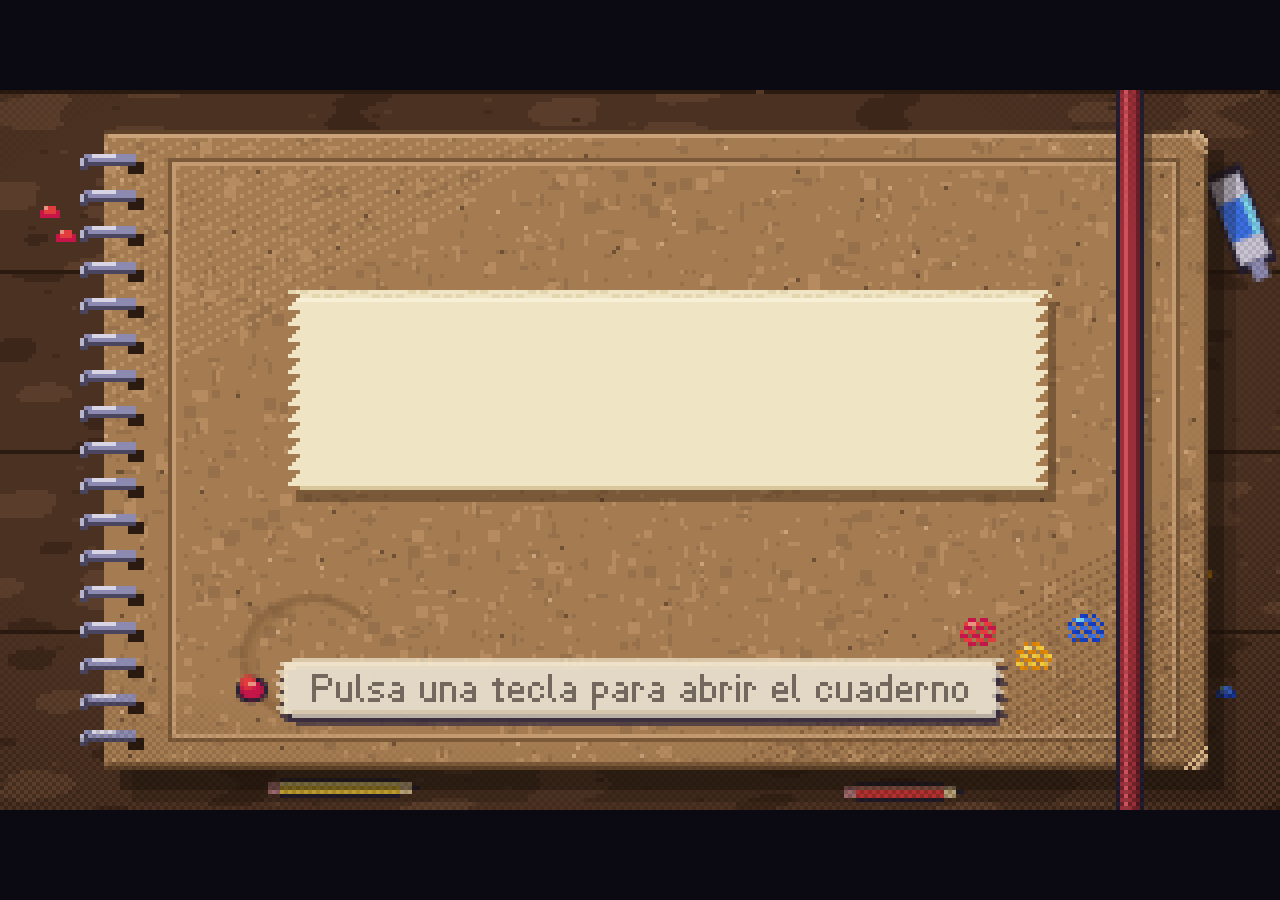
==== index.html @ e7924539 "Los Contrarios rehechos: manchas propias, armas, magias y mezclas; entrada a tres colores; vals; pad" ====
<!doctype html>
<html lang="es">
<head>
<meta charset="utf-8">
<title>CHROMARA</title>
<meta name="viewport" content="width=device-width,initial-scale=1,viewport-fit=cover">
<meta name="theme-color" content="#0b0912">
<meta name="description" content="Chromara: un JRPG de bolsillo donde tres gotas de color devuelven el pigmento a un cuaderno de pintor.">
<link rel="manifest" href="manifest.webmanifest">
<link rel="icon" type="image/png" sizes="192x192" href="icons/icon-192.png">
<link rel="icon" type="image/png" sizes="512x512" href="icons/icon-512.png">
<link rel="apple-touch-icon" sizes="180x180" href="icons/icon-180.png">
<meta name="mobile-web-app-capable" content="yes">
<meta name="apple-mobile-web-app-capable" content="yes">
<meta name="apple-mobile-web-app-status-bar-style" content="black-translucent">
<meta name="apple-mobile-web-app-title" content="Chromara">
<meta name="format-detection" content="telephone=no">
<meta name="color-scheme" content="dark">
<!-- splash -->
<link rel="apple-touch-startup-image" media="(device-width: 440px) and (device-height: 956px) and (-webkit-device-pixel-ratio: 3) and (orientation: portrait)" href="icons/splash/splash-1320x2868.png">
<link rel="apple-touch-startup-image" media="(device-width: 440px) and (device-height: 956px) and (-webkit-device-pixel-ratio: 3) and (orientation: landscape)" href="icons/splash/splash-2868x1320.png">
<link rel="apple-touch-startup-image" media="(device-width: 430px) and (device-height: 932px) and (-webkit-device-pixel-ratio: 3) and (orientation: portrait)" href="icons/splash/splash-1290x2796.png">
<link rel="apple-touch-startup-image" media="(device-width: 430px) and (device-height: 932px) and (-webkit-device-pixel-ratio: 3) and (orientation: landscape)" href="icons/splash/splash-2796x1290.png">
<link rel="apple-touch-startup-image" media="(device-width: 402px) and (device-height: 874px) and (-webkit-device-pixel-ratio: 3) and (orientation: portrait)" href="icons/splash/splash-1206x2622.png">
<link rel="apple-touch-startup-image" media="(device-width: 402px) and (device-height: 874px) and (-webkit-device-pixel-ratio: 3) and (orientation: landscape)" href="icons/splash/splash-2622x1206.png">
<link rel="apple-touch-startup-image" media="(device-width: 393px) and (device-height: 852px) and (-webkit-device-pixel-ratio: 3) and (orientation: portrait)" href="icons/splash/splash-1179x2556.png">
<link rel="apple-touch-startup-image" media="(device-width: 393px) and (device-height: 852px) and (-webkit-device-pixel-ratio: 3) and (orientation: landscape)" href="icons/splash/splash-2556x1179.png">
<link rel="apple-touch-startup-image" media="(device-width: 428px) and (device-height: 926px) and (-webkit-device-pixel-ratio: 3) and (orientation: portrait)" href="icons/splash/splash-1284x2778.png">
<link rel="apple-touch-startup-image" media="(device-width: 428px) and (device-height: 926px) and (-webkit-device-pixel-ratio: 3) and (orientation: landscape)" href="icons/splash/splash-2778x1284.png">
<link rel="apple-touch-startup-image" media="(device-width: 390px) and (device-height: 844px) and (-webkit-device-pixel-ratio: 3) and (orientation: portrait)" href="icons/splash/splash-1170x2532.png">
<link rel="apple-touch-startup-image" media="(device-width: 390px) and (device-height: 844px) and (-webkit-device-pixel-ratio: 3) and (orientation: landscape)" href="icons/splash/splash-2532x1170.png">
<link rel="apple-touch-startup-image" media="(device-width: 375px) and (device-height: 812px) and (-webkit-device-pixel-ratio: 3) and (orientation: portrait)" href="icons/splash/splash-1125x2436.png">
<link rel="apple-touch-startup-image" media="(device-width: 375px) and (device-height: 812px) and (-webkit-device-pixel-ratio: 3) and (orientation: landscape)" href="icons/splash/splash-2436x1125.png">
<link rel="apple-touch-startup-image" media="(device-width: 414px) and (device-height: 896px) and (-webkit-device-pixel-ratio: 2) and (orientation: portrait)" href="icons/splash/splash-828x1792.png">
<link rel="apple-touch-startup-image" media="(device-width: 414px) and (device-height: 896px) and (-webkit-device-pixel-ratio: 2) and (orientation: landscape)" href="icons/splash/splash-1792x828.png">
<link rel="apple-touch-startup-image" media="(device-width: 375px) and (device-height: 667px) and (-webkit-device-pixel-ratio: 2) and (orientation: portrait)" href="icons/splash/splash-750x1334.png">
<link rel="apple-touch-startup-image" media="(device-width: 375px) and (device-height: 667px) and (-webkit-device-pixel-ratio: 2) and (orientation: landscape)" href="icons/splash/splash-1334x750.png">
<link rel="apple-touch-startup-image" media="(device-width: 744px) and (device-height: 1133px) and (-webkit-device-pixel-ratio: 2) and (orientation: portrait)" href="icons/splash/splash-1488x2266.png">
<link rel="apple-touch-startup-image" media="(device-width: 744px) and (device-height: 1133px) and (-webkit-device-pixel-ratio: 2) and (orientation: landscape)" href="icons/splash/splash-2266x1488.png">
<link rel="apple-touch-startup-image" media="(device-width: 768px) and (device-height: 1024px) and (-webkit-device-pixel-ratio: 2) and (orientation: portrait)" href="icons/splash/splash-1536x2048.png">
<link rel="apple-touch-startup-image" media="(device-width: 768px) and (device-height: 1024px) and (-webkit-device-pixel-ratio: 2) and (orientation: landscape)" href="icons/splash/splash-2048x1536.png">
<link rel="apple-touch-startup-image" media="(device-width: 820px) and (device-height: 1180px) and (-webkit-device-pixel-ratio: 2) and (orientation: portrait)" href="icons/splash/splash-1640x2360.png">
<link rel="apple-touch-startup-image" media="(device-width: 820px) and (device-height: 1180px) and (-webkit-device-pixel-ratio: 2) and (orientation: landscape)" href="icons/splash/splash-2360x1640.png">
<link rel="apple-touch-startup-image" media="(device-width: 834px) and (device-height: 1194px) and (-webkit-device-pixel-ratio: 2) and (orientation: portrait)" href="icons/splash/splash-1668x2388.png">
<link rel="apple-touch-startup-image" media="(device-width: 834px) and (device-height: 1194px) and (-webkit-device-pixel-ratio: 2) and (orientation: landscape)" href="icons/splash/splash-2388x1668.png">
<link rel="apple-touch-startup-image" media="(device-width: 1024px) and (device-height: 1366px) and (-webkit-device-pixel-ratio: 2) and (orientation: portrait)" href="icons/splash/splash-2048x2732.png">
<link rel="apple-touch-startup-image" media="(device-width: 1024px) and (device-height: 1366px) and (-webkit-device-pixel-ratio: 2) and (orientation: landscape)" href="icons/splash/splash-2732x2048.png">
<!-- /splash -->
<style>
  /* The notebook's own letters, exported from font.js by tools/build_font.py: 16px is native size, 32px exactly double. */
  @font-face{font-family:'Chromara Cuaderno';src:url('chromara-cuaderno.ttf') format('truetype');font-display:block}
  @font-face{font-family:'Chromara Rotulo';src:url('chromara-rotulo.ttf') format('truetype');font-display:block}
  html,body{margin:0;height:100%;background:#0b0912;overflow:hidden}
  body{display:flex;align-items:center;justify-content:center}
  canvas{image-rendering:pixelated;image-rendering:crisp-edges;background:#0b0912}
  #hint{position:fixed;bottom:4px;left:0;right:0;text-align:center;color:#8a8298;font:16px/1 'Chromara Cuaderno',monospace;-webkit-font-smoothing:none;pointer-events:none}
</style>
<link rel="stylesheet" href="mobile.css?v=64786a450c08">
</head>
<body>
<main id="game-shell" aria-label="Chromara">
  <button type="button" id="touch-menu-toggle" class="touch-only" aria-label="Menús del cuaderno" aria-expanded="false" aria-controls="touch-toolbar"></button>
  <nav id="touch-toolbar" class="touch-only" aria-label="Menús del juego">
    <button type="button" data-touch-menu="equipment" data-icon="equipment"><span>Equipo</span></button>
    <button type="button" data-touch-action="ring" data-icon="ring"><span>Magias</span></button>
    <button type="button" data-touch-action="journal" data-icon="journal"><span>Estudios</span></button>
    <button type="button" data-touch-action="help" data-icon="help"><span>Ayuda</span></button>
    <button type="button" data-touch-action="options" data-icon="options"><span>Opciones</span></button>
    <button type="button" id="touch-sound" data-icon="sound" aria-label="Silenciar sonido" aria-pressed="false"><span>Sonido</span></button>
    <button type="button" id="touch-fullscreen" data-icon="fullscreen" aria-label="Pantalla completa"><span>Pantalla completa</span></button>
  </nav>
  <div id="touch-movement" class="touch-only">
    <div id="touch-pad" aria-label="Cruceta: toca o desliza para moverte">
      <button type="button" data-touch-direction="up" aria-label="Arriba"><i></i></button>
      <button type="button" data-touch-direction="left" aria-label="Izquierda"><i></i></button>
      <span aria-hidden="true" class="pad-center"><span class="pad-nub"></span></span>
      <button type="button" data-touch-direction="right" aria-label="Derecha"><i></i></button>
      <button type="button" data-touch-direction="down" aria-label="Abajo"><i></i></button>
    </div>
    <span class="touch-caption" id="touch-caption">Toca o desliza</span>
    <span class="coach coach-pad" aria-hidden="true"><i></i></span>
  </div>
  <div id="game-screen"><div id="page"><canvas id="c" width="320" height="180"></canvas><span class="coach coach-tap" aria-hidden="true"><i></i></span></div></div>
  <div id="touch-actions" class="touch-only" aria-label="Acciones del juego">
    <button type="button" data-touch-action="ok" id="touch-confirm"><b>A</b><span>Confirmar</span></button>
    <button type="button" data-touch-action="back" id="touch-back"><b>B</b><span>Volver</span></button>
    <button type="button" data-touch-action="swap"><b>Y</b><span>Gota</span></button>
    <button type="button" data-touch-action="release"><b>X</b><span>Liberar</span></button>
  </div>
</main>
<div id="rotate-device" class="touch-only" role="status">
  <span class="rotate-icon" aria-hidden="true">▯ ↻ ▭</span>
  <strong>Gira el móvil</strong>
  <p>Chromara se juega en horizontal.</p>
  <small>Tu partida queda pausada mientras giras la pantalla.</small>
</div>
<div id="hint" hidden>Flechas/WASD mover · Z/Enter confirmar · X/Esc atrás · Enter en el mapa: menú · M sonido · F1 debug</div>
<script>
// The hosted game loads small manifests, then the cue it needs. The offline
// edition embeds identical Opus bytes so double-clicking index.html still works.
(function () {
  const scripts = ['data.js', 'music.js', 'music_cues.js', 'music_fallback.js'];
  if (location.protocol === 'file:') scripts.push('music_samples.js');
  scripts.push('sfx_samples.js', 'sfx.js', 'audio.js', 'font.js', 'sprites.js', 'character_sprites.js', 'world_art.js', 'rinse.js', 'field.js', 'scene.js', 'gui.js', 'battle.js', 'ink_transition.js', 'attacks.js', 'combat.js', 'battle_ui.js', 'settings.js', 'mobile.js', 'chapter_art.js', 'contrarios.js', 'chapters.js', 'level_select.js', 'prologue.js', 'game.js', 'pwa.js');
  if (new URLSearchParams(location.search).has('spriteLab')) scripts.push('tools/sprite_lab.js');
  if (new URLSearchParams(location.search).has('escena')) scripts.push('tools/escenas.js'); // development captures only
  const version = location.protocol === 'file:' ? Date.now() : '64786a450c08';
  window.CHROMARA_VERSION = String(version); // stamped by tools/build_pwa.cjs: the same hash names the offline cache
  for (const src of scripts) document.write('<script src="' + src + '?v=' + version + '"><\/script>');
  // Installing, offline play and updates live in pwa.js.
})();
</script>
</body>
</html>
---- mobile.css ----
/* The original canvas stays 320×180. Touch controls live outside the artwork, as the painter's things on the desk:
   the page taped down, notebook tabs for the menus, a palette pad whose drop follows the thumb, a paint pan for A and
   an eraser for B. Anything that cannot be used right now is only sketched in graphite. */
html,body { overscroll-behavior:none; }
#game-shell,#game-screen { display:flex;align-items:center;justify-content:center; }
#game-shell { width:100%;height:100%; }
#game-screen { min-width:0;min-height:0; }
#page { position:relative;line-height:0; }
#c { display:block;touch-action:none; }
.touch-only { display:none; }
body.touch-mode {
  -webkit-user-select:none;user-select:none;-webkit-touch-callout:none;touch-action:none;
  --paper:#f4e7c8;--paper-dk:#e1cca2;--ink:#392c3f;--graphite:#6f6680;--lead:#d84a4a;--pad:118px;
  background:
    repeating-linear-gradient(93deg,rgba(255,240,220,.018) 0 2px,transparent 2px 9px),
    radial-gradient(ellipse 90% 80% at 50% 38%,#2a2135 0%,#17121f 58%,#0b0912 100%);
}
.touch-mode #game-shell {
  box-sizing:border-box;width:100%;height:100vh;height:100dvh;
  padding:max(4px,env(safe-area-inset-top)) max(6px,env(safe-area-inset-right)) max(4px,env(safe-area-inset-bottom)) max(6px,env(safe-area-inset-left));
  display:grid;grid-template-columns:118px minmax(0,1fr) 88px;grid-template-rows:44px minmax(0,1fr);gap:2px 6px;
}
.touch-mode #game-screen { width:100%;height:100%;grid-column:2;grid-row:2; }
.touch-mode #hint { display:none; }
/* la hoja, pegada con cinta a la mesa */
.touch-mode #page { box-shadow:0 0 0 2px #221b2b,0 5px 0 2px #07060c,0 14px 30px rgba(0,0,0,.55); }
.touch-mode #page::before,.touch-mode #page::after {
  content:'';position:absolute;top:-7px;width:46px;height:15px;z-index:2;pointer-events:none;
  background:linear-gradient(180deg,rgba(236,222,178,.88),rgba(214,196,150,.82));box-shadow:0 1px 0 rgba(0,0,0,.25);
  -webkit-mask:linear-gradient(90deg,transparent 0 2px,#000 2px calc(100% - 2px),transparent calc(100% - 2px)),repeating-linear-gradient(180deg,#000 0 2px,transparent 2px 3px);
}
.touch-mode #page::before { left:-14px;transform:rotate(-24deg); }
.touch-mode #page::after { right:-14px;transform:rotate(21deg); }
.touch-mode button { -webkit-tap-highlight-color:transparent;touch-action:none;cursor:pointer; }
.touch-mode .touch-only { display:flex; }
.touch-mode .touch-only button {
  --paint:#d6b474;position:relative;box-sizing:border-box;min-height:44px;border:1px solid #b7a07c;border-radius:3px 6px 4px 3px;
  background:linear-gradient(174deg,var(--paper) 0%,var(--paper-dk) 92%,#bca17a 93%);color:var(--ink);font:16px/1.15 'Chromara Cuaderno',system-ui,sans-serif;-webkit-font-smoothing:none;
  padding:6px 10px;box-shadow:1px 3px 0 #07060c,inset 0 2px 0 #fff2d6;
  transition:transform 190ms cubic-bezier(.3,1.7,.5,1),box-shadow 120ms ease,filter 120ms ease,opacity 160ms ease;
}
/* lo que ahora no se puede usar queda solo bocetado a lápiz */
.touch-mode .touch-only button:disabled {
  color:var(--graphite);border:1px dashed #5b5468;background:rgba(40,34,50,.35);box-shadow:none;filter:none;
}
.touch-mode .touch-only button.is-held,.touch-mode .touch-only button:active:not(:disabled) {
  filter:brightness(1.1);transform:translateY(3px) scale(.94) rotate(-1.5deg);box-shadow:0 0 0 #07060c,inset 0 2px 0 #fff2d6;transition-duration:60ms;
}
.touch-mode .touch-only button:focus-visible { outline:2px solid #edcd79;outline-offset:2px; }
/* salpicadura al tocar */
.touch-splat {
  position:absolute;width:12px;height:12px;margin:-6px 0 0 -6px;border-radius:52% 48% 55% 45%;pointer-events:none;z-index:3;
  background:var(--splat,var(--paint));opacity:.85;
  box-shadow:17px -8px 0 -3px var(--paint),-15px 10px 0 -3px var(--paint),6px 17px 0 -4px var(--splat,var(--paint)),-9px -15px 0 -4px var(--paint),20px 9px 0 -5px var(--splat,var(--paint));
  animation:touch-splat 420ms cubic-bezier(.2,.7,.3,1) forwards;
}
@keyframes touch-splat { from { transform:scale(.2);opacity:.95; } 60% { opacity:.55; } to { transform:scale(3.2) rotate(25deg);opacity:0; } }
.touch-icon { width:18px;height:18px;flex:none;image-rendering:pixelated; }
.is-relabel span,.is-relabel { animation:touch-relabel 260ms cubic-bezier(.3,1.8,.5,1); }
@keyframes touch-relabel { from { transform:scale(.7);opacity:.3; } to { transform:none;opacity:1; } }

/* ---- pestañas del cuaderno ---- */
.touch-mode #touch-toolbar { grid-column:1/-1;grid-row:1;justify-content:center;align-items:flex-end;gap:5px;min-width:0; }
.touch-mode #touch-toolbar button {
  display:flex;align-items:center;gap:5px;min-height:40px;padding:4px 10px 3px;border-radius:9px 11px 0 0;border-bottom:none;
  border-top:5px solid var(--paint);box-shadow:inset 0 2px 0 #fff2d6,0 -1px 0 #07060c;transform-origin:50% 100%;
}
.touch-mode #touch-toolbar button .touch-icon { color:var(--paint);filter:brightness(.72) saturate(1.3); }
.touch-mode #touch-toolbar button:disabled { border-top:5px dashed #5b5468;border-bottom:none; }
.touch-mode #touch-toolbar button:disabled .touch-icon { color:var(--graphite);filter:none; }
.touch-mode #touch-toolbar button.is-held,.touch-mode #touch-toolbar button:active:not(:disabled) { transform:translateY(3px) scaleY(.9); }
.touch-mode #touch-toolbar [data-touch-menu=equipment] { --paint:#c08a4c; }
.touch-mode #touch-toolbar [data-touch-action=ring] { --paint:#d8505a; }
.touch-mode #touch-toolbar [data-touch-action=journal] { --paint:#4f9a6c; }
.touch-mode #touch-toolbar [data-touch-action=help] { --paint:#5d86cc; }
.touch-mode #touch-toolbar [data-touch-action=options] { --paint:#9c7cc0; }
.touch-mode #touch-toolbar #touch-sound { --paint:#6fa89a; }
.touch-mode #touch-fullscreen { --paint:#8c8ab0;padding:4px 11px 3px; }

/* ---- la cruceta: una paleta de madera con cuatro flechas pintadas y una gota del color del líder ---- */
.touch-mode #touch-movement { grid-column:1;grid-row:2;flex-direction:column;align-items:center;justify-content:center;gap:10px; }
#touch-pad {
  position:relative;width:var(--pad);height:var(--pad);touch-action:none;border-radius:47% 53% 49% 51%;
  background:radial-gradient(circle at 34% 28%,#a07a4e 0 8%,transparent 30%),repeating-linear-gradient(14deg,#6f5033 0 11px,#7c5b3b 12px 14px);
  box-shadow:inset 0 3px 0 #b28d5d,inset 0 -4px 0 #4d3522,0 5px 0 #1a121f,0 10px 18px rgba(0,0,0,.45);
}
.touch-mode #touch-pad button { position:absolute;width:40%;height:40%;padding:0;z-index:1;border-radius:32% 38% 30% 36%;display:flex;align-items:center;justify-content:center; }
#touch-pad [data-touch-direction=up] { left:30%;top:0; }
#touch-pad [data-touch-direction=left] { left:0;top:30%; }
#touch-pad [data-touch-direction=right] { right:0;top:30%; }
#touch-pad [data-touch-direction=down] { left:30%;bottom:0; }
#touch-pad button i { display:block;width:0;height:0;border:8px solid transparent;filter:drop-shadow(0 1px 0 rgba(255,255,255,.5)); }
#touch-pad [data-touch-direction=up] i { border-bottom:11px solid #4b3a4e;border-top:0;margin-top:-4px; }
#touch-pad [data-touch-direction=down] i { border-top:11px solid #4b3a4e;border-bottom:0;margin-top:4px; }
#touch-pad [data-touch-direction=left] i { border-right:11px solid #4b3a4e;border-left:0;margin-left:-4px; }
#touch-pad [data-touch-direction=right] i { border-left:11px solid #4b3a4e;border-right:0;margin-left:4px; }
#touch-pad button.is-held i { border-color:transparent; }
#touch-pad [data-touch-direction=up].is-held i { border-bottom-color:var(--lead); }
#touch-pad [data-touch-direction=down].is-held i { border-top-color:var(--lead); }
#touch-pad [data-touch-direction=left].is-held i { border-right-color:var(--lead); }
#touch-pad [data-touch-direction=right].is-held i { border-left-color:var(--lead); }
.pad-center { position:absolute;left:36%;top:36%;width:28%;height:28%;border-radius:48% 42% 50% 46%;background:#2a2033;box-shadow:inset 2px 3px 0 #140f1a,0 1px 0 #a07a4e;pointer-events:none;z-index:2; }
.pad-nub {
  position:absolute;left:12%;top:8%;width:76%;height:80%;border-radius:50% 50% 46% 46% / 58% 58% 42% 42%;
  background:radial-gradient(circle at 36% 30%,rgba(255,255,255,.75) 0 10%,transparent 12%),radial-gradient(circle at 50% 62%,var(--lead) 0 58%,color-mix(in srgb,var(--lead) 60%,#14121c) 100%);
  box-shadow:0 2px 0 #140f1a;transition:transform 220ms cubic-bezier(.3,1.9,.5,1);
}
.pad-nub.is-dragged { transition:transform 40ms linear; }
.touch-caption { color:#9b8f9f;font:16px/1 'Chromara Cuaderno',system-ui,sans-serif;text-align:center; }

/* ---- acciones: A es un godet de pintura, B una goma, Y y X dos pastillas de acuarela ---- */
.touch-mode #touch-actions { grid-column:3;grid-row:2;flex-direction:column;align-items:center;justify-content:center;gap:9px; }
.touch-mode #touch-actions button { width:84px;padding:4px 3px;display:flex;flex-direction:column;align-items:center;justify-content:center; }
.touch-mode #touch-actions button b { display:block;font:28px/1 'Chromara Rotulo','Chromara Cuaderno',system-ui,sans-serif; }
.touch-mode #touch-actions button span { display:block;margin-top:2px;font-size:16px;white-space:nowrap; }
.touch-mode #touch-actions #touch-confirm {
  --paint:#c98a2a;--splat:#fff0c0;width:84px;height:84px;min-height:84px;border-radius:50%;border:3px solid #5d4126;color:#3a2a1c;
  background:radial-gradient(circle at 33% 28%,#fff1c4 0 9%,transparent 11%),radial-gradient(circle at 50% 55%,#f2c160 0 52%,#d49b3c 72%,#a77326 100%);
  box-shadow:inset 0 -5px 0 rgba(92,58,24,.35),inset 0 3px 0 rgba(255,244,210,.6),0 5px 0 #1a121f,0 9px 16px rgba(0,0,0,.4);
}
.touch-mode #touch-actions #touch-confirm b { font-size:34px;text-shadow:0 2px 0 rgba(255,240,200,.6); }
.touch-mode #touch-actions #touch-confirm.is-ready { animation:touch-ready 1.1s ease-in-out infinite; }
@keyframes touch-ready {
  0%,100% { box-shadow:inset 0 -5px 0 rgba(92,58,24,.35),inset 0 3px 0 rgba(255,244,210,.6),0 5px 0 #1a121f,0 0 0 0 rgba(240,192,96,.55); }
  50% { box-shadow:inset 0 -5px 0 rgba(92,58,24,.35),inset 0 3px 0 rgba(255,244,210,.6),0 5px 0 #1a121f,0 0 0 9px rgba(240,192,96,0); }
}
.touch-mode #touch-actions #touch-confirm.is-held,.touch-mode #touch-actions #touch-confirm:active { transform:translateY(4px) scale(.92,.88);box-shadow:inset 0 -2px 0 rgba(92,58,24,.35),0 1px 0 #1a121f; }
.touch-mode #touch-actions #touch-back {
  --paint:#e88a9a;--splat:#fbe3e6;min-height:48px;border-radius:9px 8px 10px 9px;border:2px solid #6a4b58;color:#3d2533;
  background:linear-gradient(90deg,#f7c7cd 0 62%,#6f8fc9 62% 100%);box-shadow:inset 0 3px 0 rgba(255,255,255,.45),inset 0 -3px 0 rgba(90,40,60,.25),0 4px 0 #1a121f;
}
.touch-mode #touch-actions #touch-back b { font-size:22px; }
.touch-mode #touch-actions [data-touch-action=swap],.touch-mode #touch-actions [data-touch-action=release] { min-height:44px;flex-direction:row;gap:5px;border-radius:14px 12px 15px 12px;border-width:2px; }
.touch-mode #touch-actions [data-touch-action=swap] b,.touch-mode #touch-actions [data-touch-action=release] b { font-size:18px; }
.touch-mode #touch-actions [data-touch-action=swap] span,.touch-mode #touch-actions [data-touch-action=release] span { margin:0; }
.touch-mode #touch-actions [data-touch-action=swap]:not(:disabled) { --paint:#6a91d8;border-color:#27427a;background:radial-gradient(circle at 30% 30%,#b6cdf3 0 10%,transparent 12%),linear-gradient(170deg,#85a8e6,#4e74c0);color:#12203f; }
.touch-mode #touch-actions [data-touch-action=release]:not(:disabled) { --paint:#e07068;border-color:#7a2a2a;background:radial-gradient(circle at 30% 30%,#f7c0b8 0 10%,transparent 12%),linear-gradient(170deg,#ea8a80,#c0504a);color:#3a1212; }

/* ---- retrato: la hoja arriba y, debajo, el estuche con los controles a mano de los pulgares ---- */
#rotate-device { display:none; }
.touch-mode.is-portrait #game-shell {
  grid-template-columns:minmax(0,1fr) minmax(0,1fr);grid-template-rows:minmax(0,.45fr) auto auto minmax(12px,1fr) auto;gap:0 8px;
  padding:max(10px,env(safe-area-inset-top)) max(10px,env(safe-area-inset-right)) max(12px,env(safe-area-inset-bottom)) max(10px,env(safe-area-inset-left));
}
.touch-mode.is-portrait #game-shell::before {
  content:'';grid-column:1/-1;grid-row:5;align-self:end;height:calc(var(--pad) + 64px);border-radius:22px 26px 20px 24px;pointer-events:none;
  background:radial-gradient(ellipse at 50% 0%,rgba(255,255,255,.06),transparent 60%),repeating-linear-gradient(45deg,#2c2338 0 3px,#292033 3px 6px);
  box-shadow:inset 0 0 0 2px #3b2f49,inset 0 0 0 7px #2a2134,inset 0 2px 18px rgba(0,0,0,.5),0 6px 0 #0b0912;
  outline:2px dashed rgba(170,150,190,.22);outline-offset:-12px;
}
body.touch-mode.is-portrait { --pad:min(44vw,190px,30vh); }
.touch-mode.is-portrait #game-screen { grid-column:1/-1;grid-row:2;width:100%;height:auto;aspect-ratio:16/9;margin-top:8px; }
.touch-mode.is-portrait #touch-toolbar { grid-column:1/-1;grid-row:3;align-items:flex-start;gap:4px;margin-top:9px;flex-wrap:nowrap; }
.touch-mode.is-portrait #touch-toolbar button {
  flex:1 1 0;min-width:0;max-width:64px;min-height:46px;padding:5px 2px 4px;justify-content:center;
  border-radius:0 0 11px 9px;border-top:none;border-bottom:5px solid var(--paint);box-shadow:inset 0 -2px 0 rgba(255,255,255,.3),0 3px 0 #07060c;transform-origin:50% 0;
}
.touch-mode.is-portrait #touch-toolbar button:disabled { border-bottom:5px dashed #5b5468;border-top:none; }
.touch-mode.is-portrait #touch-toolbar button .touch-icon { width:22px;height:22px; }
.touch-mode.is-portrait #touch-toolbar button span { position:absolute;width:1px;height:1px;overflow:hidden;clip:rect(0 0 0 0);white-space:nowrap; }
.touch-mode.is-portrait #touch-toolbar button.is-held,.touch-mode.is-portrait #touch-toolbar button:active:not(:disabled) { transform:translateY(-2px) scaleY(.9); }
.touch-mode.is-portrait #touch-movement { grid-column:1;grid-row:5;align-self:end;position:relative;z-index:1;height:calc(var(--pad) + 64px);box-sizing:border-box;padding-top:14px;gap:8px; }
.touch-mode.is-portrait #touch-pad button i { border-width:10px;transform:scale(1.2); }
.touch-mode.is-portrait #touch-actions {
  grid-column:2;grid-row:5;align-self:end;position:relative;z-index:1;min-width:0;height:calc(var(--pad) + 64px);box-sizing:border-box;padding:18px 14px 20px 0;
  display:grid;grid-template-columns:1fr auto;grid-template-rows:1fr 1fr;gap:8px 8px;align-content:stretch;align-items:center;justify-items:center;
}
.touch-mode.is-portrait #touch-actions #touch-confirm { grid-column:2;grid-row:1/3;align-self:center;--a:min(27vw,118px,19vh);width:var(--a);height:var(--a);min-height:0;margin-top:-18px; }
.touch-mode.is-portrait #touch-actions #touch-confirm b { font-size:40px; }
.touch-mode.is-portrait #touch-actions #touch-back { grid-column:1;grid-row:2;align-self:start;width:100%;max-width:88px;min-height:60px;margin-top:-6px; }
.touch-mode.is-portrait #touch-actions [data-touch-action=swap] { grid-column:1;grid-row:1;align-self:end;width:100%;max-width:88px; }
.touch-mode.is-portrait #touch-actions [data-touch-action=release] { position:absolute;right:10px;bottom:6px;width:auto;min-height:40px;padding:2px 10px; }

.touch-mode.ui-still .touch-only button,.touch-mode.ui-still .pad-nub { transition:none; }
.touch-mode.ui-still .touch-only button.is-held,.touch-mode.ui-still .touch-only button:active:not(:disabled) { transform:none; }
.touch-mode.ui-still #touch-confirm.is-ready,.touch-mode.ui-still .is-relabel,.touch-mode.ui-still .is-relabel span { animation:none; }
@media (prefers-reduced-motion:reduce) {
  .touch-mode .touch-only button,.pad-nub { transition:none; }
  .touch-mode .touch-only button.is-held,.touch-mode .touch-only button:active:not(:disabled) { transform:none; }
  #touch-confirm.is-ready,.is-relabel,.is-relabel span,.touch-splat { animation:none; }
  .touch-splat { display:none; }
}
/* ---- horizontal: la hoja ocupa todo el alto y los útiles flotan sobre los márgenes, al alcance de los pulgares ---- */
body.touch-mode:not(.is-portrait) { --side:72px;--pad:112px;--edge-l:max(8px,env(safe-area-inset-left));--edge-r:max(8px,env(safe-area-inset-right)); }
.touch-mode:not(.is-portrait) #game-shell { display:block;position:relative;padding:0; }
.touch-mode:not(.is-portrait) #game-screen {
  position:absolute;width:auto;height:auto;top:max(4px,env(safe-area-inset-top));bottom:max(4px,env(safe-area-inset-bottom));
  left:calc(var(--edge-l) + var(--side));right:calc(var(--edge-r) + var(--side));
}
.touch-mode:not(.is-portrait) #touch-movement {
  position:absolute;z-index:6;left:0;top:30%;bottom:0;width:calc(var(--edge-l) + var(--side) + 24px);
  flex-direction:column;align-items:flex-start;justify-content:center;padding-left:var(--edge-l);box-sizing:border-box;
}
.touch-mode:not(.is-portrait) .touch-caption { display:none; }
.touch-mode:not(.is-portrait) #touch-pad { opacity:.84;transition:opacity 160ms ease,transform 200ms cubic-bezier(.3,1.6,.5,1); }
.touch-mode:not(.is-portrait) #touch-pad.is-floating,.touch-mode:not(.is-portrait) #touch-pad:has(.is-held) { opacity:1; }
#touch-pad.is-floating { transition:opacity 120ms ease !important; }
/* en combate, las fichas de las gotas ocupan el pie de la página: la cruceta y los botones suben por encima y la cruceta
   en reposo se aclara para no tapar el campo */
.touch-mode.in-battle:not(.is-portrait) #touch-movement { top:8%;bottom:26%; }
.touch-mode.in-battle:not(.is-portrait) #touch-actions { top:6%;bottom:24%;gap:6px; }
.touch-mode.in-battle:not(.is-portrait) #touch-pad:not(.is-floating):not(:has(.is-held)) { opacity:.6; }
.touch-mode:not(.is-portrait) #touch-actions {
  position:absolute;z-index:6;right:var(--edge-r);top:26%;bottom:max(8px,env(safe-area-inset-bottom));width:88px;
  flex-direction:column;align-items:center;justify-content:center;gap:8px;
}
.touch-mode:not(.is-portrait) #touch-actions #touch-confirm { width:80px;height:80px;min-height:80px;opacity:.94; }
.touch-mode:not(.is-portrait) #touch-actions #touch-back { width:76px;min-height:52px;opacity:.94; }
.touch-mode:not(.is-portrait) #touch-actions [data-touch-action=swap],.touch-mode:not(.is-portrait) #touch-actions [data-touch-action=release] { width:76px;min-height:42px; }
.touch-mode:not(.is-portrait) #touch-actions button:disabled { opacity:.55; }
/* la pestaña «cuaderno» y el cajón de menús */
#touch-menu-toggle { display:none; }
.touch-mode:not(.is-portrait) #touch-menu-toggle {
  display:flex;align-items:center;justify-content:center;position:absolute;z-index:8;top:max(6px,env(safe-area-inset-top));left:var(--edge-l);
  width:52px;height:52px;padding:0;border:1px solid #b7a07c;border-left:6px solid #c08a4c;border-radius:3px 10px 10px 3px;cursor:pointer;
  background:linear-gradient(174deg,var(--paper) 0%,var(--paper-dk) 92%,#bca17a 93%);color:#6b4a2e;box-shadow:1px 3px 0 #07060c,inset 0 2px 0 #fff2d6;
  -webkit-tap-highlight-color:transparent;transition:transform 180ms cubic-bezier(.3,1.7,.5,1);
}
.touch-mode:not(.is-portrait) #touch-menu-toggle .touch-icon { width:22px;height:22px; }
.touch-mode.drawer-open:not(.is-portrait) #touch-menu-toggle { transform:translateX(4px) rotate(-4deg);color:#c05048; }
.touch-mode:not(.is-portrait) #touch-toolbar {
  position:absolute;z-index:9;top:calc(max(6px,env(safe-area-inset-top)) + 60px);left:var(--edge-l);display:flex;flex-direction:column;align-items:stretch;gap:4px;
  pointer-events:none;opacity:0;transform:translateX(-24px) rotate(-3deg);transform-origin:0 0;transition:opacity 150ms ease,transform 240ms cubic-bezier(.3,1.5,.5,1);
}
.touch-mode.drawer-open:not(.is-portrait) #touch-toolbar { pointer-events:auto;opacity:1;transform:none; }
.touch-mode:not(.is-portrait) #touch-toolbar button {
  min-width:156px;min-height:44px;justify-content:flex-start;padding:4px 12px;border-radius:3px 12px 12px 3px;border-top:1px solid #b7a07c;border-left:6px solid var(--paint);
  box-shadow:1px 3px 0 #07060c,inset 0 2px 0 #fff2d6;transform-origin:0 50%;
}
.touch-mode:not(.is-portrait) #touch-toolbar button:disabled { border-top:1px dashed #5b5468;border-left:6px dashed #5b5468; }
.touch-mode:not(.is-portrait) #touch-toolbar button.is-held,.touch-mode:not(.is-portrait) #touch-toolbar button:active:not(:disabled) { transform:translateX(4px) scale(.97); }
.touch-mode.drawer-open:not(.is-portrait) #game-screen::after { content:'';position:absolute;inset:0;background:rgba(11,9,18,.35);pointer-events:none; }
@media (max-height:360px) and (orientation:landscape) {
  body.touch-mode:not(.is-portrait) { --pad:100px;--side:64px; }
  .touch-mode:not(.is-portrait) #touch-actions #touch-confirm { width:68px;height:68px;min-height:68px; }
  .touch-mode:not(.is-portrait) #touch-actions #touch-confirm b { font-size:26px; }
  .touch-mode:not(.is-portrait) #touch-actions #touch-back { min-height:46px; }
  .touch-mode:not(.is-portrait) #touch-actions button span { font-size:16px; }
}
@media (min-height:420px) and (orientation:landscape) {
  body.touch-mode:not(.is-portrait) { --pad:124px;--side:80px; }
  .touch-mode:not(.is-portrait) #touch-actions #touch-confirm { width:88px;height:88px; }
}
/* primera vez en el mapa: un pulgar que empuja la palanca y un toque que late sobre la hoja */
.coach { display:none;position:absolute;pointer-events:none;z-index:7; }
.touch-coach .coach { display:block; }
.coach i { position:absolute;display:block;border-radius:50%; }
.coach-pad { left:calc(var(--edge-l,8px) + var(--pad) / 2 - 16px);top:50%;width:32px;height:32px;margin-top:-16px; }
.touch-mode.is-portrait .coach-pad { left:calc(50% - 16px); }
.coach-pad i { inset:0;background:radial-gradient(circle at 40% 35%,#fff8e6 0 18%,rgba(255,248,230,.55) 20% 55%,transparent 58%);animation:coach-push 1.6s ease-in-out infinite; }
.coach-tap { left:68%;top:52%;width:34px;height:34px;margin:-17px 0 0 -17px; }
.coach-tap i { inset:0;border:3px solid rgba(255,248,230,.9);box-shadow:0 0 0 2px rgba(11,9,18,.35);animation:coach-tap 1.4s ease-out infinite; }
.coach-tap::after { content:'';position:absolute;left:12px;top:12px;width:10px;height:10px;border-radius:50%;background:#fff8e6;box-shadow:0 0 0 2px rgba(11,9,18,.35);animation:coach-dot 1.4s ease-out infinite; }
@keyframes coach-push { 0%,100% { transform:translate(0,0) scale(1);opacity:.9; } 25% { transform:translate(22px,0) scale(.92); } 50% { transform:translate(0,-22px) scale(.92); } 75% { transform:translate(-22px,0) scale(.92); } }
@keyframes coach-tap { 0% { transform:scale(.4);opacity:0; } 30% { opacity:1; } 100% { transform:scale(1.8);opacity:0; } }
@keyframes coach-dot { 0%,60% { transform:scale(1);opacity:1; } 30% { transform:scale(.7); } 100% { opacity:0; } }
.touch-mode.ui-still .coach i,.touch-mode.ui-still .coach-tap::after { animation:none; }
@media (prefers-reduced-motion:reduce) { .coach i,.coach-tap::after,#touch-toolbar,#touch-pad { animation:none;transition:none; } }

/* ---- PWA: notas de papel pegadas con cinta (instalar, sin conexión, página nueva) y la hoja que se pasa al actualizar ---- */
#pwa-note {
  position:fixed;z-index:30;left:50%;top:max(10px,env(safe-area-inset-top));width:min(360px,calc(100vw - 28px));box-sizing:border-box;
  padding:14px 16px 12px 44px;border-radius:3px 6px 4px 5px;color:#392c3f;font:16px/1.25 'Chromara Cuaderno',system-ui,sans-serif;-webkit-font-smoothing:none;
  background:repeating-linear-gradient(180deg,transparent 0 19px,rgba(104,139,194,.22) 19px 20px) 0 34px/100% 20px,linear-gradient(174deg,#f7ecd0,#e8d6ae);
  box-shadow:0 2px 0 #07060c,0 12px 26px rgba(0,0,0,.5);transform:translate(-50%,-140%) rotate(-2deg);opacity:0;pointer-events:none;
  transition:transform 380ms cubic-bezier(.3,1.5,.5,1),opacity 200ms ease;
}
#pwa-note.is-shown { transform:translate(-50%,0) rotate(-1deg);opacity:1;pointer-events:auto; }
#pwa-note.is-gone { transform:translate(-50%,-30px) rotate(2deg);opacity:0;transition:transform 260ms ease-in,opacity 260ms ease-in; }
#pwa-note::before { content:'';position:absolute;left:50%;top:-8px;width:64px;height:16px;transform:translateX(-50%) rotate(3deg);background:rgba(236,222,178,.85);box-shadow:0 1px 0 rgba(0,0,0,.2); }
#pwa-note::after { content:'';position:absolute;left:30px;top:0;bottom:0;width:1px;background:rgba(216,80,90,.45); }
#pwa-note strong { display:block;font:16px/1.1 'Chromara Rotulo','Chromara Cuaderno',system-ui,sans-serif;margin-bottom:5px;color:#2a1f30; }
#pwa-note p { margin:0;line-height:20px; }
.touch-mode.is-portrait #pwa-note { top:auto;bottom:calc(var(--pad) + 64px + 26px + max(12px,env(safe-area-inset-bottom)));transform:translate(-50%,40px) rotate(-2deg); }
.touch-mode.is-portrait #pwa-note.is-shown { transform:translate(-50%,0) rotate(-1deg); }
.touch-mode.is-portrait #pwa-note.is-gone { transform:translate(-50%,24px) rotate(2deg); }
#pwa-note .pwa-drop { position:absolute;left:10px;top:15px;width:13px;height:16px;border-radius:50% 50% 50% 50% / 60% 60% 40% 40%;background:radial-gradient(circle at 35% 35%,#fff4c8 0 14%,transparent 16%),#e8b04a;box-shadow:0 1px 0 #7a5420; }
#pwa-note[data-type=update] .pwa-drop { background:radial-gradient(circle at 35% 35%,#dbe7fb 0 14%,transparent 16%),#5d86cc;box-shadow:0 1px 0 #27427a; }
#pwa-note[data-type=offline] .pwa-drop { background:radial-gradient(circle at 35% 35%,#dff3e4 0 14%,transparent 16%),#4f9a6c;box-shadow:0 1px 0 #24583a; }
#pwa-note .pwa-buttons { display:flex;flex-wrap:wrap;gap:8px;margin-top:10px; }
#pwa-note .pwa-buttons:empty { display:none; }
#pwa-note button {
  min-height:44px;padding:6px 12px;border:1px solid #b7a07c;border-radius:3px 6px 4px 3px;cursor:pointer;-webkit-tap-highlight-color:transparent;
  font:16px/1.1 'Chromara Cuaderno',system-ui,sans-serif;-webkit-font-smoothing:none;color:#392c3f;background:#efe2c2;box-shadow:1px 3px 0 #8f7a58;
  transition:transform 160ms cubic-bezier(.3,1.7,.5,1);
}
#pwa-note button.is-main { background:linear-gradient(170deg,#f2c160,#d49b3c);border-color:#7a5420;color:#3a2a1c;box-shadow:1px 3px 0 #5d4126; }
#pwa-note button.is-warning { background:linear-gradient(170deg,#ea8a80,#c0504a);border-color:#7a2a2a;color:#fff4ea;box-shadow:1px 3px 0 #5a1a1a; }
#pwa-note button:active { transform:translateY(2px) scale(.96); }
#pwa-note .pwa-share { display:inline-block;width:14px;height:16px;vertical-align:-3px;border:2px solid #5d86cc;border-top:none;border-radius:0 0 2px 2px;position:relative;margin:0 2px; }
#pwa-note .pwa-share::before { content:'';position:absolute;left:4px;top:-8px;width:2px;height:12px;background:#5d86cc; }
#pwa-note .pwa-share::after { content:'';position:absolute;left:1px;top:-8px;width:6px;height:6px;border-left:2px solid #5d86cc;border-top:2px solid #5d86cc;transform:rotate(45deg);box-sizing:border-box;left:2px; }
body.pwa-turning::after {
  content:'';position:fixed;inset:0;z-index:40;pointer-events:all;background:linear-gradient(100deg,#0b0912 0 48%,#1e1828 50%,#f4e7c8 51%,#e1cca2 100%);background-size:260% 100%;
  animation:pwa-turn 700ms cubic-bezier(.6,0,.3,1) forwards;
}
@keyframes pwa-turn { from { background-position:100% 0; } to { background-position:0 0; } }
.is-standalone #touch-fullscreen { display:none !important; }
.ui-still #pwa-note,.ui-still #pwa-note button { transition:none; }
@media (prefers-reduced-motion:reduce) { #pwa-note,#pwa-note button { transition:none; } body.pwa-turning::after { animation:none;background:#0b0912; } }
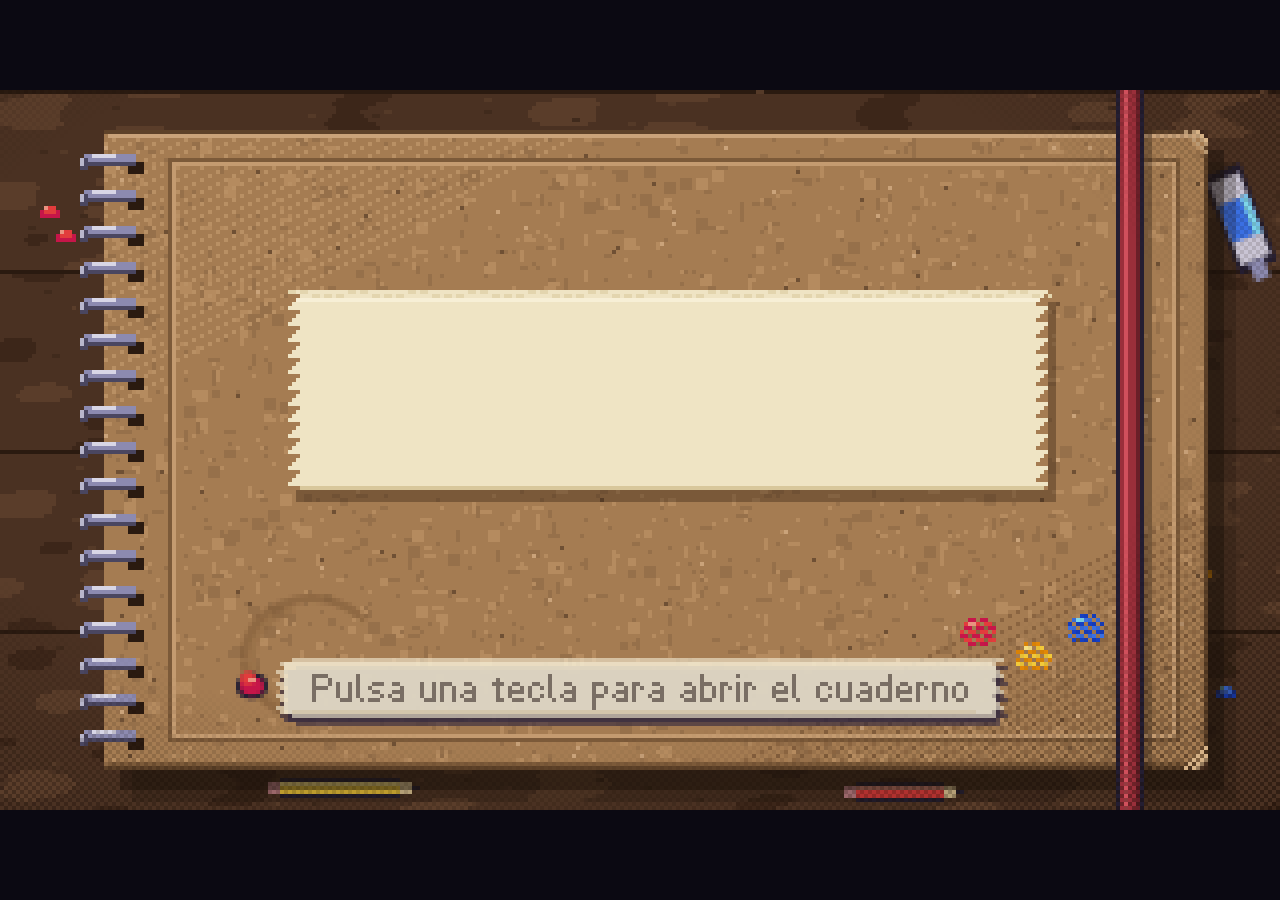
==== commit 314cba64: "Magias de campo: la rueda marca dónde sirve cada magia y apuntar como en Golden Sun (flechas, autoap" ====
--- a/index.html
+++ b/index.html
@@ -55,7 +55,7 @@
   canvas{image-rendering:pixelated;image-rendering:crisp-edges;background:#0b0912}
   #hint{position:fixed;bottom:4px;left:0;right:0;text-align:center;color:#8a8298;font:16px/1 'Chromara Cuaderno',monospace;-webkit-font-smoothing:none;pointer-events:none}
 </style>
-<link rel="stylesheet" href="mobile.css?v=64786a450c08">
+<link rel="stylesheet" href="mobile.css?v=e3bc8d00300b">
 </head>
 <body>
 <main id="game-shell" aria-label="Chromara">
@@ -104,7 +104,7 @@
   scripts.push('sfx_samples.js', 'sfx.js', 'audio.js', 'font.js', 'sprites.js', 'character_sprites.js', 'world_art.js', 'rinse.js', 'field.js', 'scene.js', 'gui.js', 'battle.js', 'ink_transition.js', 'attacks.js', 'combat.js', 'battle_ui.js', 'settings.js', 'mobile.js', 'chapter_art.js', 'contrarios.js', 'chapters.js', 'level_select.js', 'prologue.js', 'game.js', 'pwa.js');
   if (new URLSearchParams(location.search).has('spriteLab')) scripts.push('tools/sprite_lab.js');
   if (new URLSearchParams(location.search).has('escena')) scripts.push('tools/escenas.js'); // development captures only
-  const version = location.protocol === 'file:' ? Date.now() : '64786a450c08';
+  const version = location.protocol === 'file:' ? Date.now() : 'e3bc8d00300b';
   window.CHROMARA_VERSION = String(version); // stamped by tools/build_pwa.cjs: the same hash names the offline cache
   for (const src of scripts) document.write('<script src="' + src + '?v=' + version + '"><\/script>');
   // Installing, offline play and updates live in pwa.js.
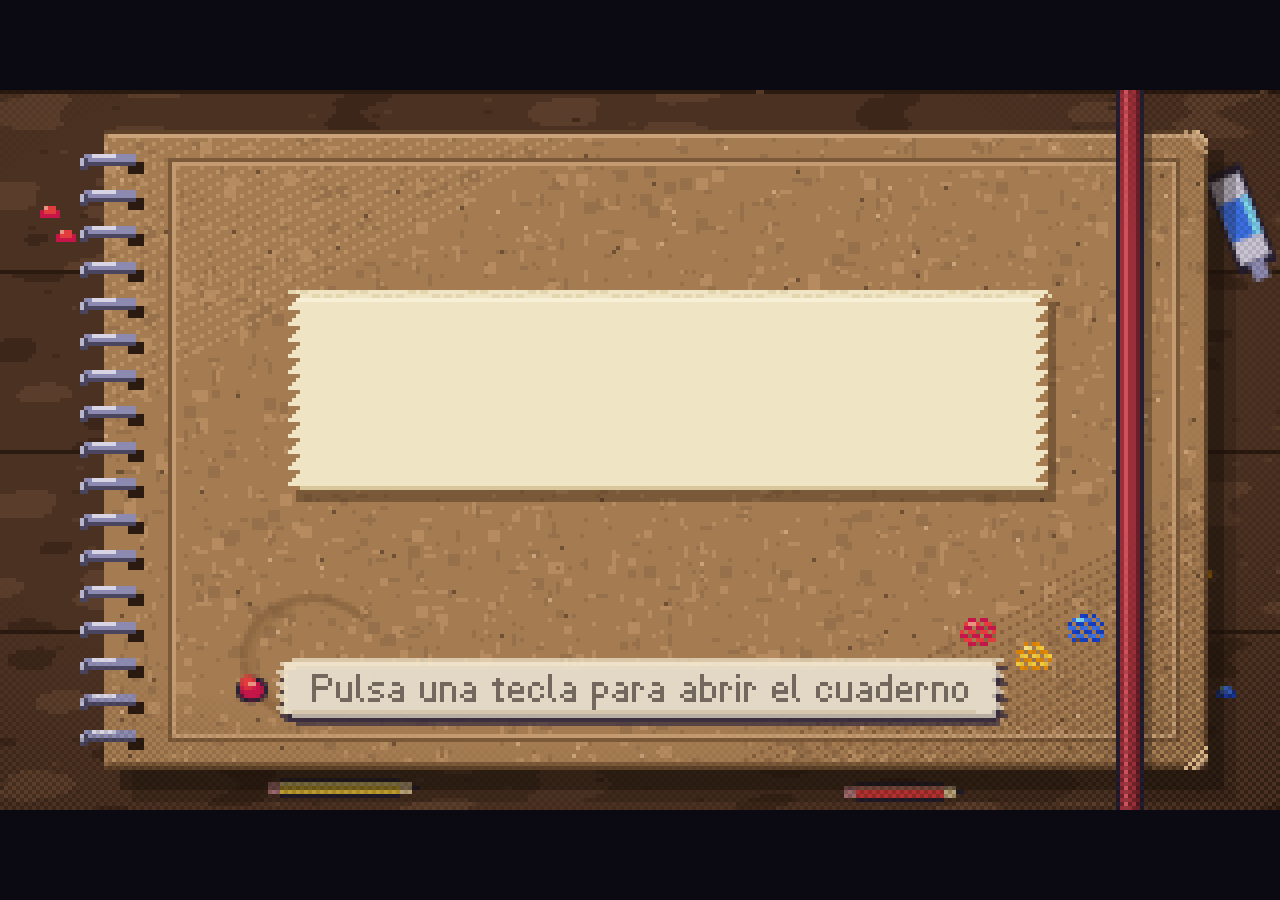
==== commit e40c173d: "Magias de campo: paleta de madera fija con pocillos, chinchetas donde sirve cada magia y apuntar sal" ====
--- a/index.html
+++ b/index.html
@@ -55,7 +55,7 @@
   canvas{image-rendering:pixelated;image-rendering:crisp-edges;background:#0b0912}
   #hint{position:fixed;bottom:4px;left:0;right:0;text-align:center;color:#8a8298;font:16px/1 'Chromara Cuaderno',monospace;-webkit-font-smoothing:none;pointer-events:none}
 </style>
-<link rel="stylesheet" href="mobile.css?v=e3bc8d00300b">
+<link rel="stylesheet" href="mobile.css?v=5071bc6167b5">
 </head>
 <body>
 <main id="game-shell" aria-label="Chromara">
@@ -104,7 +104,7 @@
   scripts.push('sfx_samples.js', 'sfx.js', 'audio.js', 'font.js', 'sprites.js', 'character_sprites.js', 'world_art.js', 'rinse.js', 'field.js', 'scene.js', 'gui.js', 'battle.js', 'ink_transition.js', 'attacks.js', 'combat.js', 'battle_ui.js', 'settings.js', 'mobile.js', 'chapter_art.js', 'contrarios.js', 'chapters.js', 'level_select.js', 'prologue.js', 'game.js', 'pwa.js');
   if (new URLSearchParams(location.search).has('spriteLab')) scripts.push('tools/sprite_lab.js');
   if (new URLSearchParams(location.search).has('escena')) scripts.push('tools/escenas.js'); // development captures only
-  const version = location.protocol === 'file:' ? Date.now() : 'e3bc8d00300b';
+  const version = location.protocol === 'file:' ? Date.now() : '5071bc6167b5';
   window.CHROMARA_VERSION = String(version); // stamped by tools/build_pwa.cjs: the same hash names the offline cache
   for (const src of scripts) document.write('<script src="' + src + '?v=' + version + '"><\/script>');
   // Installing, offline play and updates live in pwa.js.
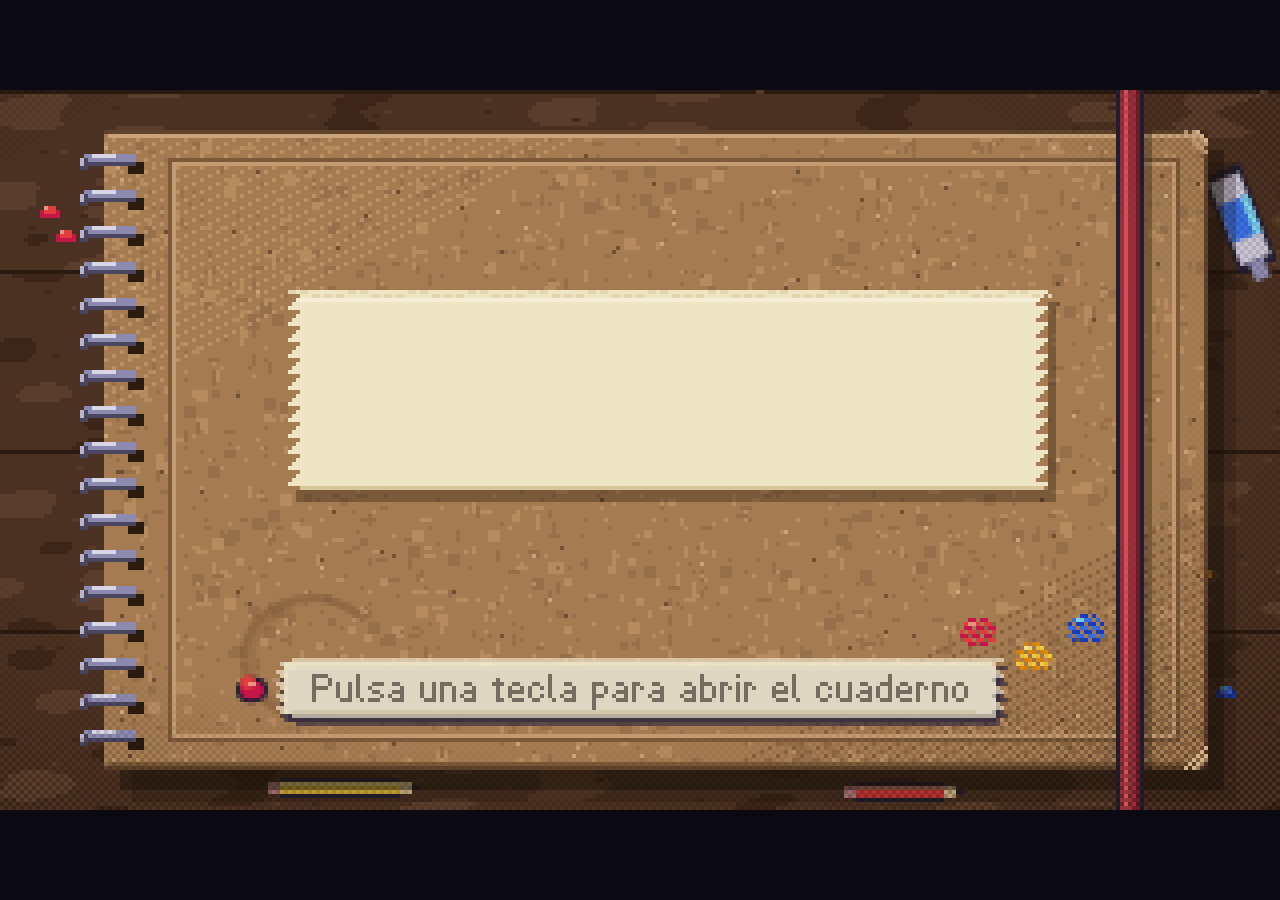
==== commit f0ef8d39: "Invocación de magias de campo: compás y aguada en el suelo, la herramienta nace de boceto a color y " ====
--- a/index.html
+++ b/index.html
@@ -55,7 +55,7 @@
   canvas{image-rendering:pixelated;image-rendering:crisp-edges;background:#0b0912}
   #hint{position:fixed;bottom:4px;left:0;right:0;text-align:center;color:#8a8298;font:16px/1 'Chromara Cuaderno',monospace;-webkit-font-smoothing:none;pointer-events:none}
 </style>
-<link rel="stylesheet" href="mobile.css?v=5071bc6167b5">
+<link rel="stylesheet" href="mobile.css?v=3b190d7a1c8f">
 </head>
 <body>
 <main id="game-shell" aria-label="Chromara">
@@ -104,7 +104,7 @@
   scripts.push('sfx_samples.js', 'sfx.js', 'audio.js', 'font.js', 'sprites.js', 'character_sprites.js', 'world_art.js', 'rinse.js', 'field.js', 'scene.js', 'gui.js', 'battle.js', 'ink_transition.js', 'attacks.js', 'combat.js', 'battle_ui.js', 'settings.js', 'mobile.js', 'chapter_art.js', 'contrarios.js', 'chapters.js', 'level_select.js', 'prologue.js', 'game.js', 'pwa.js');
   if (new URLSearchParams(location.search).has('spriteLab')) scripts.push('tools/sprite_lab.js');
   if (new URLSearchParams(location.search).has('escena')) scripts.push('tools/escenas.js'); // development captures only
-  const version = location.protocol === 'file:' ? Date.now() : '5071bc6167b5';
+  const version = location.protocol === 'file:' ? Date.now() : '3b190d7a1c8f';
   window.CHROMARA_VERSION = String(version); // stamped by tools/build_pwa.cjs: the same hash names the offline cache
   for (const src of scripts) document.write('<script src="' + src + '?v=' + version + '"><\/script>');
   // Installing, offline play and updates live in pwa.js.
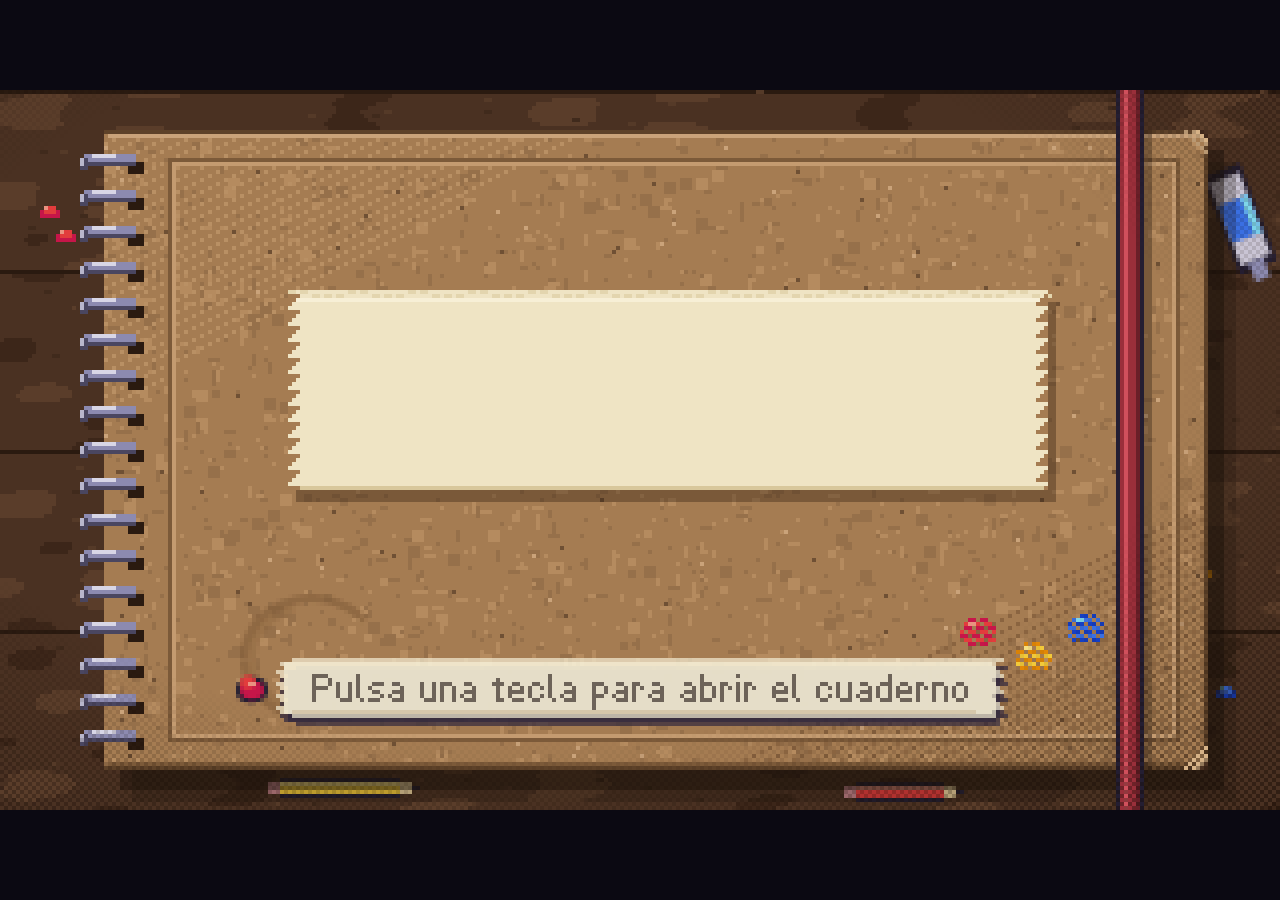
==== commit 0bdf8d30: "Título: pulsar durante la animación la completa al instante en vez de entrar; entrar pide otra pulsa" ====
--- a/index.html
+++ b/index.html
@@ -55,7 +55,7 @@
   canvas{image-rendering:pixelated;image-rendering:crisp-edges;background:#0b0912}
   #hint{position:fixed;bottom:4px;left:0;right:0;text-align:center;color:#8a8298;font:16px/1 'Chromara Cuaderno',monospace;-webkit-font-smoothing:none;pointer-events:none}
 </style>
-<link rel="stylesheet" href="mobile.css?v=3b190d7a1c8f">
+<link rel="stylesheet" href="mobile.css?v=74051f3b8fa7">
 </head>
 <body>
 <main id="game-shell" aria-label="Chromara">
@@ -104,7 +104,7 @@
   scripts.push('sfx_samples.js', 'sfx.js', 'audio.js', 'font.js', 'sprites.js', 'character_sprites.js', 'world_art.js', 'rinse.js', 'field.js', 'scene.js', 'gui.js', 'battle.js', 'ink_transition.js', 'attacks.js', 'combat.js', 'battle_ui.js', 'settings.js', 'mobile.js', 'chapter_art.js', 'contrarios.js', 'chapters.js', 'level_select.js', 'prologue.js', 'game.js', 'pwa.js');
   if (new URLSearchParams(location.search).has('spriteLab')) scripts.push('tools/sprite_lab.js');
   if (new URLSearchParams(location.search).has('escena')) scripts.push('tools/escenas.js'); // development captures only
-  const version = location.protocol === 'file:' ? Date.now() : '3b190d7a1c8f';
+  const version = location.protocol === 'file:' ? Date.now() : '74051f3b8fa7';
   window.CHROMARA_VERSION = String(version); // stamped by tools/build_pwa.cjs: the same hash names the offline cache
   for (const src of scripts) document.write('<script src="' + src + '?v=' + version + '"><\/script>');
   // Installing, offline play and updates live in pwa.js.
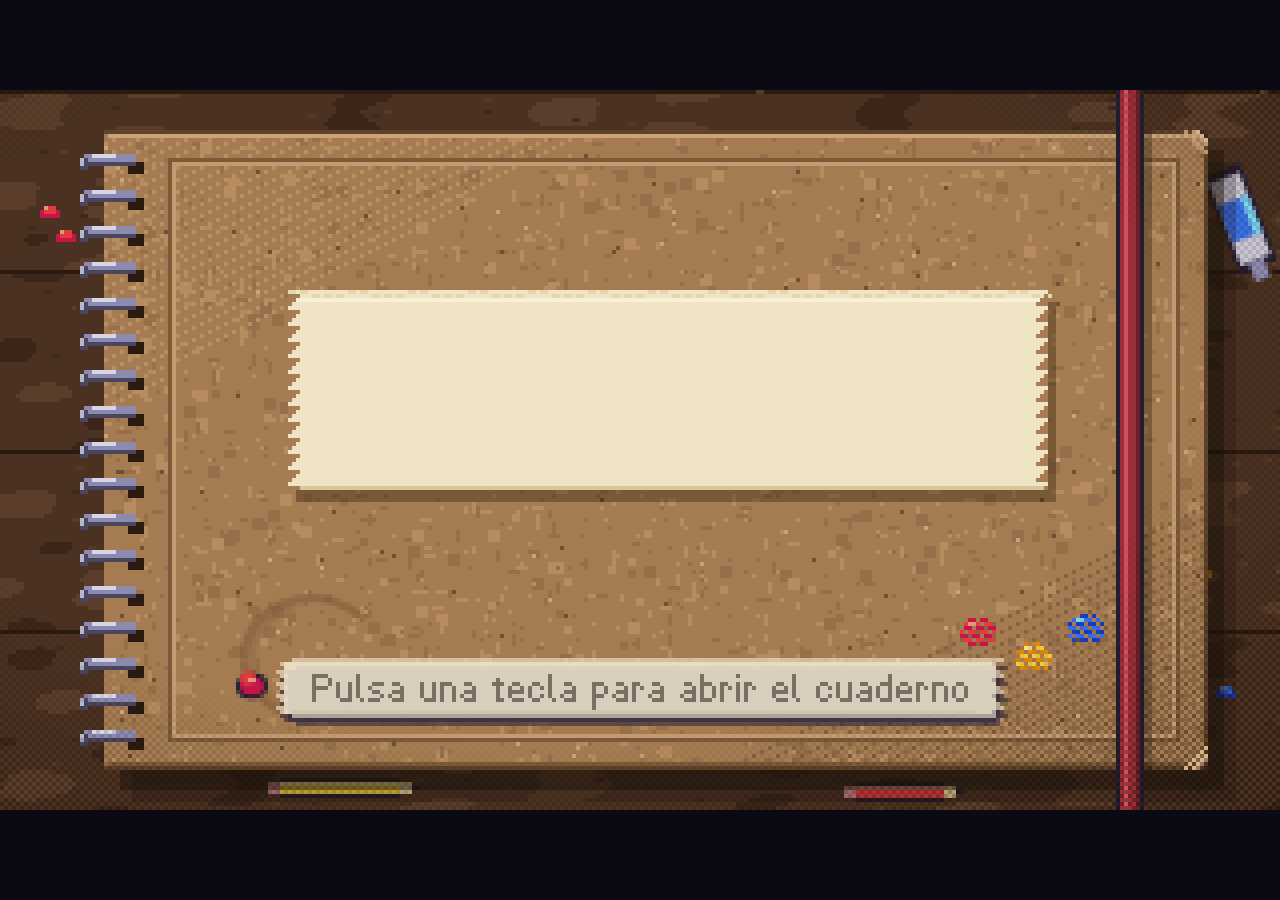
==== commit 35617929: "PWA: controles pintados con la paleta del juego (godet, goma, pastillas, paleta de madera, estuche) " ====
--- a/index.html
+++ b/index.html
@@ -3,7 +3,7 @@
 <head>
 <meta charset="utf-8">
 <title>CHROMARA</title>
-<meta name="viewport" content="width=device-width,initial-scale=1,viewport-fit=cover">
+<meta name="viewport" content="width=device-width,initial-scale=1,maximum-scale=1,user-scalable=no,viewport-fit=cover">
 <meta name="theme-color" content="#0b0912">
 <meta name="description" content="Chromara: un JRPG de bolsillo donde tres gotas de color devuelven el pigmento a un cuaderno de pintor.">
 <link rel="manifest" href="manifest.webmanifest">
@@ -55,7 +55,7 @@
   canvas{image-rendering:pixelated;image-rendering:crisp-edges;background:#0b0912}
   #hint{position:fixed;bottom:4px;left:0;right:0;text-align:center;color:#8a8298;font:16px/1 'Chromara Cuaderno',monospace;-webkit-font-smoothing:none;pointer-events:none}
 </style>
-<link rel="stylesheet" href="mobile.css?v=74051f3b8fa7">
+<link rel="stylesheet" href="mobile.css?v=bfd80fcc4d92">
 </head>
 <body>
 <main id="game-shell" aria-label="Chromara">
@@ -104,7 +104,7 @@
   scripts.push('sfx_samples.js', 'sfx.js', 'audio.js', 'font.js', 'sprites.js', 'character_sprites.js', 'world_art.js', 'rinse.js', 'field.js', 'scene.js', 'gui.js', 'battle.js', 'ink_transition.js', 'attacks.js', 'combat.js', 'battle_ui.js', 'settings.js', 'mobile.js', 'chapter_art.js', 'contrarios.js', 'chapters.js', 'level_select.js', 'prologue.js', 'game.js', 'pwa.js');
   if (new URLSearchParams(location.search).has('spriteLab')) scripts.push('tools/sprite_lab.js');
   if (new URLSearchParams(location.search).has('escena')) scripts.push('tools/escenas.js'); // development captures only
-  const version = location.protocol === 'file:' ? Date.now() : '74051f3b8fa7';
+  const version = location.protocol === 'file:' ? Date.now() : 'bfd80fcc4d92';
   window.CHROMARA_VERSION = String(version); // stamped by tools/build_pwa.cjs: the same hash names the offline cache
   for (const src of scripts) document.write('<script src="' + src + '?v=' + version + '"><\/script>');
   // Installing, offline play and updates live in pwa.js.
--- a/mobile.css
+++ b/mobile.css
@@ -1,7 +1,10 @@
 /* The original canvas stays 320×180. Touch controls live outside the artwork, as the painter's things on the desk:
    the page taped down, notebook tabs for the menus, a palette pad whose drop follows the thumb, a paint pan for A and
    an eraser for B. Anything that cannot be used right now is only sketched in graphite. */
-html,body { overscroll-behavior:none; }
+html,body { overscroll-behavior:none;touch-action:manipulation;-webkit-text-size-adjust:100%;text-size-adjust:100%; }
+/* en modo táctil nada hace zoom: ni la hoja, ni los márgenes, ni el estuche */
+.touch-mode,.touch-mode * { touch-action:none;-webkit-user-select:none;user-select:none;-webkit-touch-callout:none; }
+.touch-mode #pwa-note,.touch-mode #pwa-note * { touch-action:manipulation; }
 #game-shell,#game-screen { display:flex;align-items:center;justify-content:center; }
 #game-shell { width:100%;height:100%; }
 #game-screen { min-width:0;min-height:0; }
@@ -298,3 +301,63 @@
 .is-standalone #touch-fullscreen { display:none !important; }
 .ui-still #pwa-note,.ui-still #pwa-note button { transition:none; }
 @media (prefers-reduced-motion:reduce) { #pwa-note,#pwa-note button { transition:none; } body.pwa-turning::after { animation:none;background:#0b0912; } }
+
+/* ==== Los útiles pintados (sprites generados en mobile.js con la paleta del juego) ==== */
+body.touch-mode .touch-only button[data-touch-action],body.touch-mode #touch-pad button { image-rendering:pixelated;image-rendering:crisp-edges; }
+/* A: el godet con la pintura del líder; su palabra va en una tira de cinta de carrocero */
+body.touch-mode #touch-actions #touch-confirm {
+  border:0;border-radius:50%;background:var(--art-a) center/100% 100% no-repeat;box-shadow:0 6px 0 -1px rgba(7,6,12,.85),0 10px 16px rgba(0,0,0,.45);color:#fff8e6;justify-content:center;
+}
+body.touch-mode #touch-actions #touch-confirm.is-held,body.touch-mode #touch-actions #touch-confirm:active { background-image:var(--art-a-held);transform:translateY(4px) scale(.94,.9);box-shadow:0 2px 0 -1px rgba(7,6,12,.85); }
+body.touch-mode #touch-actions #touch-confirm.is-ready { animation:touch-pan-ready 1.2s ease-in-out infinite; }
+@keyframes touch-pan-ready { 0%,100% { filter:none; } 50% { filter:brightness(1.12) drop-shadow(0 0 6px color-mix(in srgb,var(--lead,#f2c160) 70%,transparent)); } }
+body.touch-mode #touch-actions button b {
+  position:absolute;left:-4px;top:-4px;width:22px;height:22px;display:flex!important;align-items:center;justify-content:center;border-radius:50%;
+  font:16px/1 'Chromara Rotulo','Chromara Cuaderno',system-ui,sans-serif!important;color:#241e32;background:#f7efd6;box-shadow:0 0 0 2px #241e32,0 2px 0 2px #07060c;text-shadow:none!important;
+}
+body.touch-mode #touch-actions button span {
+  position:absolute;left:50%;bottom:-9px;transform:translateX(-50%) rotate(-2deg);padding:3px 8px 2px;margin:0!important;font-size:16px;line-height:1;color:#392c3f;white-space:nowrap;
+  background:linear-gradient(180deg,rgba(244,232,196,.97),rgba(226,208,164,.97));box-shadow:0 1px 0 rgba(0,0,0,.35);
+  -webkit-mask:linear-gradient(90deg,transparent 0 1px,#000 1px calc(100% - 1px),transparent calc(100% - 1px)),repeating-linear-gradient(180deg,#000 0 2px,rgba(0,0,0,.85) 2px 3px);
+}
+body.touch-mode #touch-actions #touch-confirm span { bottom:-4px; }
+/* B: la goma de las magias, rosa y azul con su funda de cartón */
+body.touch-mode #touch-actions #touch-back {
+  border:0;border-radius:0;background:var(--art-b) center/contain no-repeat;box-shadow:none;filter:drop-shadow(0 5px 0 rgba(7,6,12,.85));min-height:56px;aspect-ratio:38/26;height:auto;
+}
+body.touch-mode #touch-actions #touch-back.is-held,body.touch-mode #touch-actions #touch-back:active { transform:translateY(3px) scale(1.08,.86) rotate(-3deg);filter:drop-shadow(0 2px 0 rgba(7,6,12,.85)); }
+/* Y y X: pastillas de acuarela en su bandeja */
+body.touch-mode #touch-actions [data-touch-action=swap],body.touch-mode #touch-actions [data-touch-action=release] {
+  border:0;border-radius:0;box-shadow:none;background:var(--art-y) center/contain no-repeat;filter:drop-shadow(0 4px 0 rgba(7,6,12,.85));aspect-ratio:26/18;height:auto;min-height:40px;
+}
+body.touch-mode #touch-actions [data-touch-action=release] { background-image:var(--art-x); }
+body.touch-mode #touch-actions [data-touch-action=swap]:not(:disabled),body.touch-mode #touch-actions [data-touch-action=release]:not(:disabled) { background-color:transparent;border:0; }
+body.touch-mode #touch-actions [data-touch-action=swap].is-held,body.touch-mode #touch-actions [data-touch-action=release].is-held { transform:translateY(3px) scale(.94);filter:drop-shadow(0 1px 0 rgba(7,6,12,.85)); }
+/* lo que no se puede usar: boceto a lápiz */
+body.touch-mode #touch-actions button:disabled { filter:grayscale(1) contrast(.55) brightness(1.25) drop-shadow(0 2px 0 rgba(7,6,12,.5));opacity:.5;border:0;background-color:transparent; }
+body.touch-mode #touch-actions button:disabled span { color:var(--graphite); }
+/* la cruceta: la paleta de madera, cuatro pegotes de pintura y la gota del líder */
+body.touch-mode #touch-pad { background:var(--art-pad) center/100% 100% no-repeat;box-shadow:none;filter:drop-shadow(0 6px 0 #1a121f) drop-shadow(0 10px 12px rgba(0,0,0,.4));image-rendering:pixelated; }
+body.touch-mode #touch-pad button { border:0;border-radius:50%;background:var(--art-dab) center/100% 100% no-repeat;box-shadow:none;image-rendering:pixelated;min-height:0; }
+body.touch-mode #touch-pad button.is-held { background-image:var(--art-dab-held);transform:scale(1.12,.9); }
+body.touch-mode #touch-pad button i { filter:none; }
+body.touch-mode #touch-pad button.is-held i { border-color:transparent!important; }
+body.touch-mode #touch-pad [data-touch-direction=up].is-held i { border-bottom-color:#fff8e6!important; }
+body.touch-mode #touch-pad [data-touch-direction=down].is-held i { border-top-color:#fff8e6!important; }
+body.touch-mode #touch-pad [data-touch-direction=left].is-held i { border-right-color:#fff8e6!important; }
+body.touch-mode #touch-pad [data-touch-direction=right].is-held i { border-left-color:#fff8e6!important; }
+body.touch-mode .pad-center { background:radial-gradient(circle at 50% 55%,#3a2a22 0 55%,#241a16 70%);box-shadow:inset 0 2px 0 #140f1a,0 1px 0 #e6be83; }
+body.touch-mode .pad-nub { background:var(--art-nub) center/100% 100% no-repeat;box-shadow:none;image-rendering:pixelated;border-radius:0;left:14%;top:4%;width:72%;height:88%;filter:drop-shadow(0 2px 0 #140f1a); }
+/* en vertical, el fondo de los controles es el estuche violeta del juego, con su cremallera */
+body.touch-mode.is-portrait #game-shell::before {
+  background:
+    repeating-linear-gradient(90deg,#d8d2e2 0 3px,#8c8ab0 3px 4px,transparent 4px 6px) 26px 11px/calc(100% - 52px) 5px no-repeat,
+    linear-gradient(#3b2d4d,#3b2d4d) 22px 10px/calc(100% - 44px) 7px no-repeat,
+    radial-gradient(ellipse at 50% 0%,rgba(255,255,255,.08),transparent 60%),
+    repeating-linear-gradient(45deg,#6b4a8c 0 2px,#62447f 2px 4px),repeating-linear-gradient(-45deg,rgba(255,255,255,.04) 0 2px,transparent 2px 4px);
+  box-shadow:inset 0 0 0 2px #2a1e38,inset 0 0 0 6px #7a58a0,inset 0 3px 18px rgba(0,0,0,.45),0 6px 0 #0b0912;
+  outline:2px dashed rgba(236,222,250,.28);outline-offset:-13px;
+}
+body.touch-mode.is-portrait .touch-caption { color:#e8dcf4; }
+.touch-mode.ui-still #touch-confirm.is-ready { animation:none; }
+@media (prefers-reduced-motion:reduce) { body.touch-mode #touch-actions #touch-confirm.is-ready { animation:none; } }
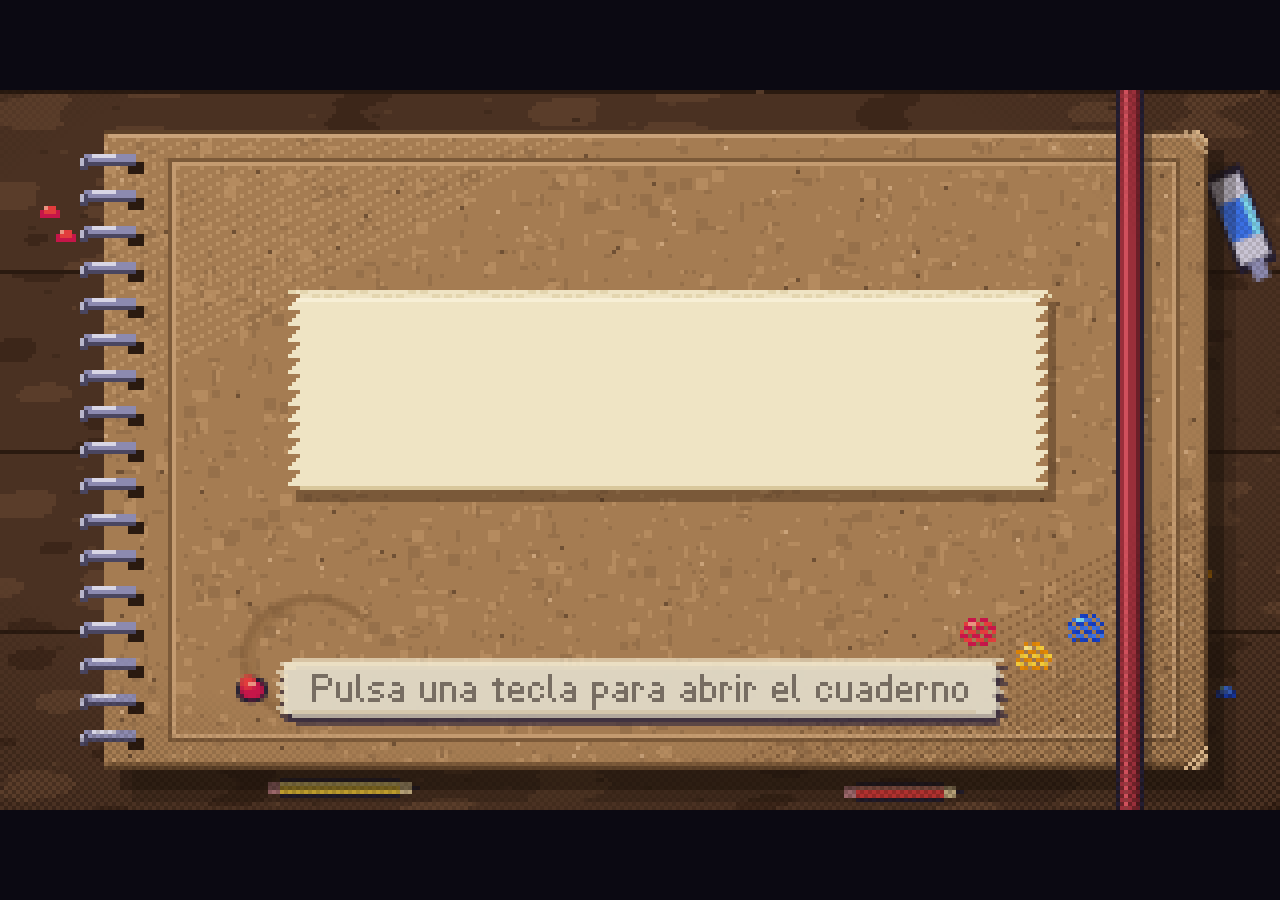
==== commit 06587e51: "Magias de campo: Colorear es un bote de pintura que vuela, pierde la tapa y se vuelca en un chorro c" ====
--- a/index.html
+++ b/index.html
@@ -55,7 +55,7 @@
   canvas{image-rendering:pixelated;image-rendering:crisp-edges;background:#0b0912}
   #hint{position:fixed;bottom:4px;left:0;right:0;text-align:center;color:#8a8298;font:16px/1 'Chromara Cuaderno',monospace;-webkit-font-smoothing:none;pointer-events:none}
 </style>
-<link rel="stylesheet" href="mobile.css?v=bfd80fcc4d92">
+<link rel="stylesheet" href="mobile.css?v=6584f36c4c43">
 </head>
 <body>
 <main id="game-shell" aria-label="Chromara">
@@ -104,7 +104,7 @@
   scripts.push('sfx_samples.js', 'sfx.js', 'audio.js', 'font.js', 'sprites.js', 'character_sprites.js', 'world_art.js', 'rinse.js', 'field.js', 'scene.js', 'gui.js', 'battle.js', 'ink_transition.js', 'attacks.js', 'combat.js', 'battle_ui.js', 'settings.js', 'mobile.js', 'chapter_art.js', 'contrarios.js', 'chapters.js', 'level_select.js', 'prologue.js', 'game.js', 'pwa.js');
   if (new URLSearchParams(location.search).has('spriteLab')) scripts.push('tools/sprite_lab.js');
   if (new URLSearchParams(location.search).has('escena')) scripts.push('tools/escenas.js'); // development captures only
-  const version = location.protocol === 'file:' ? Date.now() : 'bfd80fcc4d92';
+  const version = location.protocol === 'file:' ? Date.now() : '6584f36c4c43';
   window.CHROMARA_VERSION = String(version); // stamped by tools/build_pwa.cjs: the same hash names the offline cache
   for (const src of scripts) document.write('<script src="' + src + '?v=' + version + '"><\/script>');
   // Installing, offline play and updates live in pwa.js.
